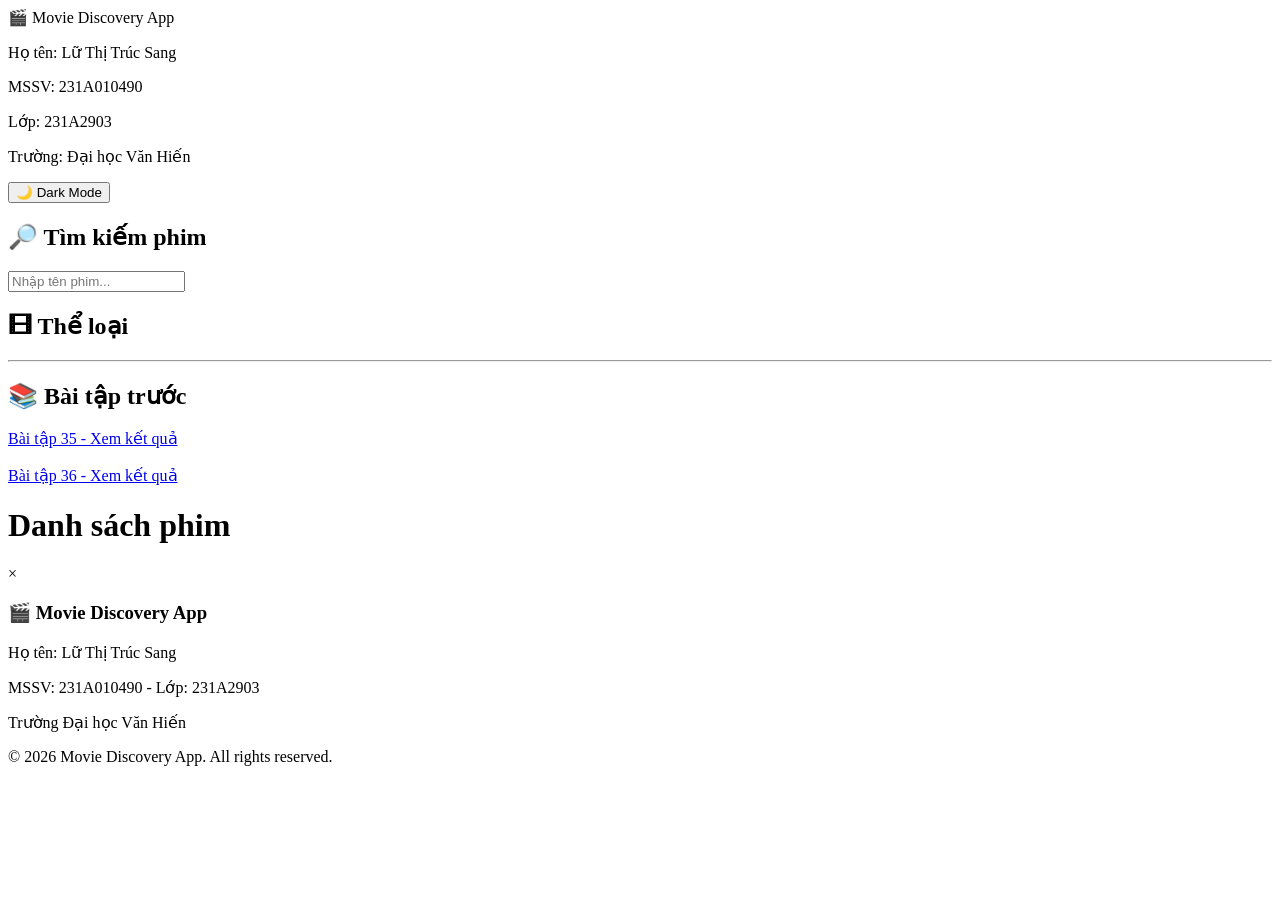
==== index.html @ 36bab817 "Add files via upload" ====
<!DOCTYPE html>
<html lang="vi">

<head>

    <meta charset="UTF-8">
    <meta name="viewport" content="width=device-width, initial-scale=1.0">

    <title>Movie Discovery App - Lữ Thị Trúc Sang</title>

    <link rel="stylesheet" href="css/style.css">

</head>


<body>


    <!-- HEADER -->

    <header class="header">

        <div class="logo">

            🎬 Movie Discovery App

        </div>


        <div class="student">

            <p>
                Họ tên: Lữ Thị Trúc Sang
            </p>

            <p>
                MSSV: 231A010490
            </p>

            <p>
                Lớp: 231A2903
            </p>

            <p>
                Trường: Đại học Văn Hiến
            </p>

        </div>


        <button id="darkToggle">

            🌙 Dark Mode

        </button>


    </header>




    <!-- MAIN -->

    <div class="container">


        <!-- SIDEBAR -->

        <aside class="sidebar">


            <h2>
                🔎 Tìm kiếm phim
            </h2>


            <input type="text" id="searchInput" placeholder="Nhập tên phim...">



            <h2>
                🎞 Thể loại
            </h2>


            <div id="genreList">

                <!-- JS tạo checkbox -->

            </div>



            <hr>

            <!-- BÀI TẬP TRƯỚC -->
            <h2>📚 Bài tập trước</h2>

            <a href="baitap35/baitap35.png" target="_blank">
                Bài tập 35 - Xem kết quả
            </a>
        
            <br><br>
        
            <a href="https://luthitrucsang241-afk.github.io/231A010490_BAITAP36/" target="_blank">
                Bài tập 36 - Xem kết quả
            </a>




        </aside>





        <!-- MOVIE CONTENT -->


        <main class="content">


            <h1>

                Danh sách phim

            </h1>



            <div id="movieList" class="movie-grid">


                <!-- JS hiển thị phim -->


            </div>



            <div id="pagination">


                <!-- phân trang -->


            </div>



        </main>


    </div>





    <!-- MODAL -->


    <div id="movieModal" class="modal">


        <div class="modal-box">


            <span id="closeModal">

                &times;

            </span>


            <div id="modalContent">


            </div>


        </div>


    </div>






    <!-- FOOTER -->


    <footer class="footer">


        <div class="footer-content">


            <h3>
                🎬 Movie Discovery App
            </h3>


            <p>
                Họ tên: Lữ Thị Trúc Sang
            </p>


            <p>
                MSSV: 231A010490 - Lớp: 231A2903
            </p>


            <p>
                Trường Đại học Văn Hiến
            </p>


            <p>
                © 2026 Movie Discovery App. All rights reserved.
            </p>



        </div>


    </footer>





    <script src="js/app.js"></script>


</body>

</html>
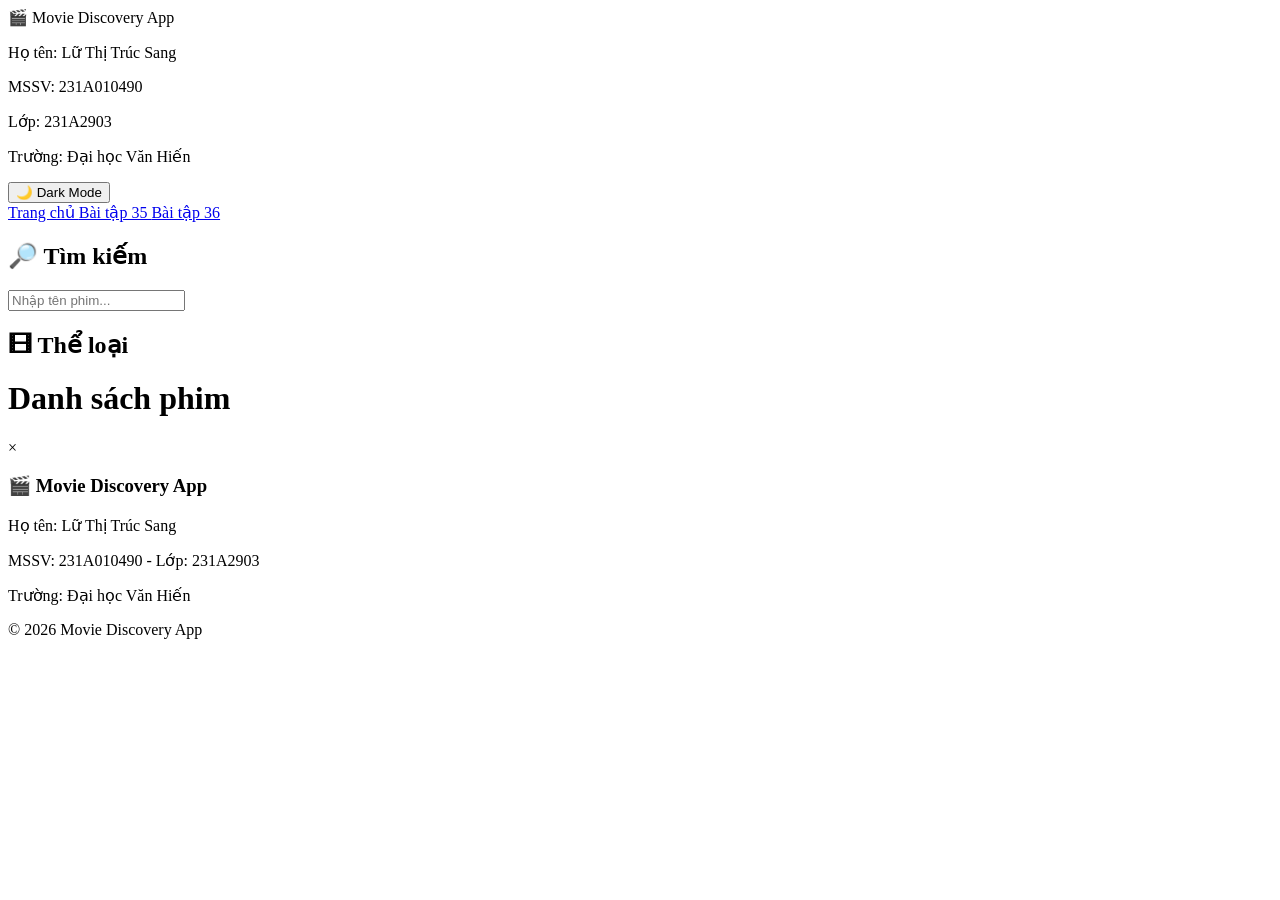
==== commit 3ad60a10: "Add files via upload" ====
--- a/index.html
+++ b/index.html
@@ -6,7 +6,9 @@
     <meta charset="UTF-8">
     <meta name="viewport" content="width=device-width, initial-scale=1.0">
 
-    <title>Movie Discovery App - Lữ Thị Trúc Sang</title>
+    <title>
+        Movie Discovery App - Lữ Thị Trúc Sang
+    </title>
 
     <link rel="stylesheet" href="css/style.css">
 
@@ -21,37 +23,22 @@
     <header class="header">
 
         <div class="logo">
-
             🎬 Movie Discovery App
-
         </div>
 
 
         <div class="student">
 
-            <p>
-                Họ tên: Lữ Thị Trúc Sang
-            </p>
-
-            <p>
-                MSSV: 231A010490
-            </p>
-
-            <p>
-                Lớp: 231A2903
-            </p>
-
-            <p>
-                Trường: Đại học Văn Hiến
-            </p>
+            <p>Họ tên: Lữ Thị Trúc Sang</p>
+            <p>MSSV: 231A010490</p>
+            <p>Lớp: 231A2903</p>
+            <p>Trường: Đại học Văn Hiến</p>
 
         </div>
 
 
         <button id="darkToggle">
-
             🌙 Dark Mode
-
         </button>
 
 
@@ -60,18 +47,47 @@
 
 
 
+
+    <!-- MENU -->
+
+    <nav class="menu">
+
+        <a href="index.html">
+            Trang chủ
+        </a>
+
+
+        <a href="baitap35.html">
+            Bài tập 35
+        </a>
+
+
+        <a href="baitap36.html">
+            Bài tập 36
+        </a>
+
+
+    </nav>
+
+
+
+
+
+
+
     <!-- MAIN -->
 
     <div class="container">
 
 
+
         <!-- SIDEBAR -->
 
         <aside class="sidebar">
 
 
             <h2>
-                🔎 Tìm kiếm phim
+                🔎 Tìm kiếm
             </h2>
 
 
@@ -86,27 +102,7 @@
 
             <div id="genreList">
 
-                <!-- JS tạo checkbox -->
-
-            </div>
-
-
-
-            <hr>
-
-            <!-- BÀI TẬP TRƯỚC -->
-            <h2>📚 Bài tập trước</h2>
-
-            <a href="baitap35/baitap35.png" target="_blank">
-                Bài tập 35 - Xem kết quả
-            </a>
-        
-            <br><br>
-        
-            <a href="https://luthitrucsang241-afk.github.io/231A010490_BAITAP36/" target="_blank">
-                Bài tập 36 - Xem kết quả
-            </a>
-
+            </div>
 
 
 
@@ -116,49 +112,42 @@
 
 
 
-        <!-- MOVIE CONTENT -->
-
+
+
+
+        <!-- MOVIE LIST -->
 
         <main class="content">
 
 
             <h1>
-
                 Danh sách phim
-
             </h1>
 
 
-
             <div id="movieList" class="movie-grid">
 
-
-                <!-- JS hiển thị phim -->
-
-
             </div>
 
 
 
             <div id="pagination">
 
-
-                <!-- phân trang -->
-
-
-            </div>
-
+            </div>
 
 
         </main>
 
 
+
     </div>
 
 
 
 
 
+
+
     <!-- MODAL -->
 
 
@@ -169,15 +158,12 @@
 
 
             <span id="closeModal">
-
-                &times;
-
+                ×
             </span>
 
 
             <div id="modalContent">
 
-
             </div>
 
 
@@ -191,42 +177,37 @@
 
 
 
+
+
     <!-- FOOTER -->
 
-
     <footer class="footer">
 
 
-        <div class="footer-content">
-
-
-            <h3>
-                🎬 Movie Discovery App
-            </h3>
-
-
-            <p>
-                Họ tên: Lữ Thị Trúc Sang
-            </p>
-
-
-            <p>
-                MSSV: 231A010490 - Lớp: 231A2903
-            </p>
-
-
-            <p>
-                Trường Đại học Văn Hiến
-            </p>
-
-
-            <p>
-                © 2026 Movie Discovery App. All rights reserved.
-            </p>
-
-
-
-        </div>
+        <h3>
+            🎬 Movie Discovery App
+        </h3>
+
+
+        <p>
+            Họ tên: Lữ Thị Trúc Sang
+        </p>
+
+
+        <p>
+            MSSV: 231A010490 - Lớp: 231A2903
+        </p>
+
+
+        <p>
+            Trường: Đại học Văn Hiến
+        </p>
+
+
+        <p>
+            © 2026 Movie Discovery App
+        </p>
+
 
 
     </footer>
